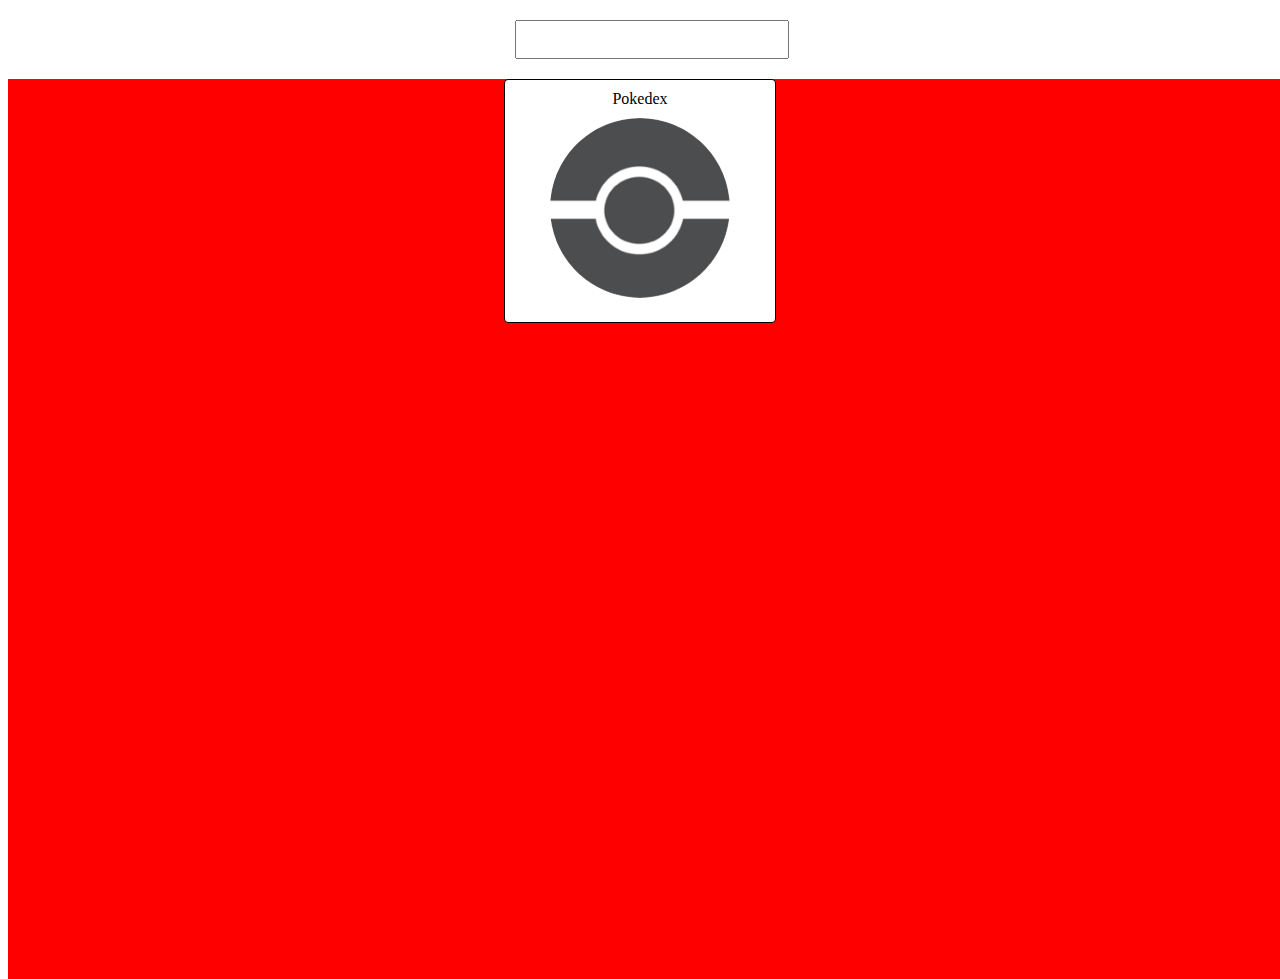
==== JavaScript/index.html @ 8402f66a "Add files via upload" ====
<!DOCTYPE html>
<html lang="en">
<head>
    <meta charset="UTF-8">
    <meta http-equiv="X-UA-Compatible" content="IE=edge">
    <meta name="viewport" content="width=device-width, initial-scale=1.0">
    <script src="script.js" type="text/javascript" defer></script>
    <link rel="stylesheet" href="styles.css">
    <title>Pokedex</title>
</head>
<body>
    <form action="" onsubmit="searchPokemon(event)">
        <input type="text" name="pokemon"   autocomplete="off">
    </form> 
    <div class="poke-background"></div>
    <div data-poke-card class="poke-card">
        <div data-poke-name>Pokedex</div>
        <div data-poke-img-container class="img-container">
            <img data-poke-img class="poke-img" src="./poke-shadow.png">
        </div>
        <div data-poke-id></div>
        <div data-poke-types class="poke-types"></div>  
        <div data-poke-stats class="poke-stats"></div>
        
    </div>   
</body>
</html>
---- JavaScript/styles.css ----
form {
    width: 250px;
    margin: 20px auto;
    font-family: fantasy;
    
}

input {
    width: 100%;
    padding: 10px;
}

.poke-card {
    width: 250px;
    position: relative;
    height: fit-content;
    font-family: fantasy;
    max-width: 300px;
    border-radius: 4px;
    color: #000;
    text-align: center;
    padding: 10px;
    margin: 0 auto;
    background-color: rgb(255, 255, 255);
    border: 1px solid black;
}

.poke-background {
    background-color: red;
    height: 100%;
    width: 100%;
    position: absolute;
    z-index:-1;
}

.img-container {
    position: relative;
    width: 180px;
    margin: 10px auto;
}

.poke-stats div {
    display: flex;
    justify-content: space-between;
    align-content: space-between;
    padding: 5px;
    font-size: 18px;
}

.poke-types div {
    padding: 5px;
    margin: 5px;
    border-radius: 4px;
    border: 1px dashed black;
}

.poke-img {
    width: 180px;
    border-radius: 50%;
}
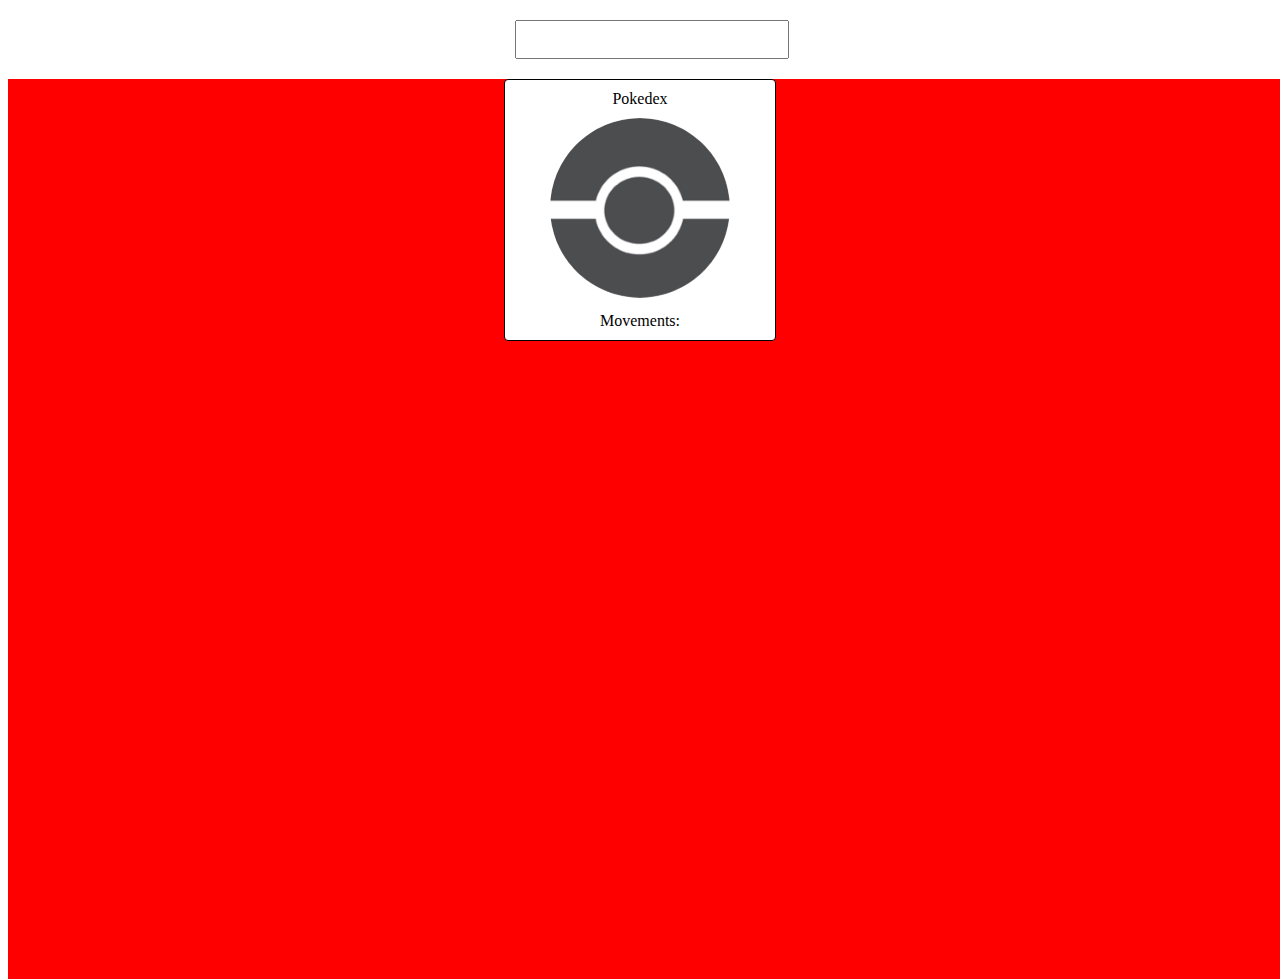
==== commit ef8dd958: "Add files via upload" ====
--- a/JavaScript/index.html
+++ b/JavaScript/index.html
@@ -21,6 +21,8 @@
         <div data-poke-id></div>
         <div data-poke-types class="poke-types"></div>  
         <div data-poke-stats class="poke-stats"></div>
+        <div>Movements:</div>
+        <div data-poke-moves class="poke-moves"></div>
         
     </div>   
 </body>
--- a/JavaScript/styles.css
+++ b/JavaScript/styles.css
@@ -57,4 +57,7 @@
 .poke-img {
     width: 180px;
     border-radius: 50%;
-}+}
+
+.poke-moves{
+    text-align: left; }